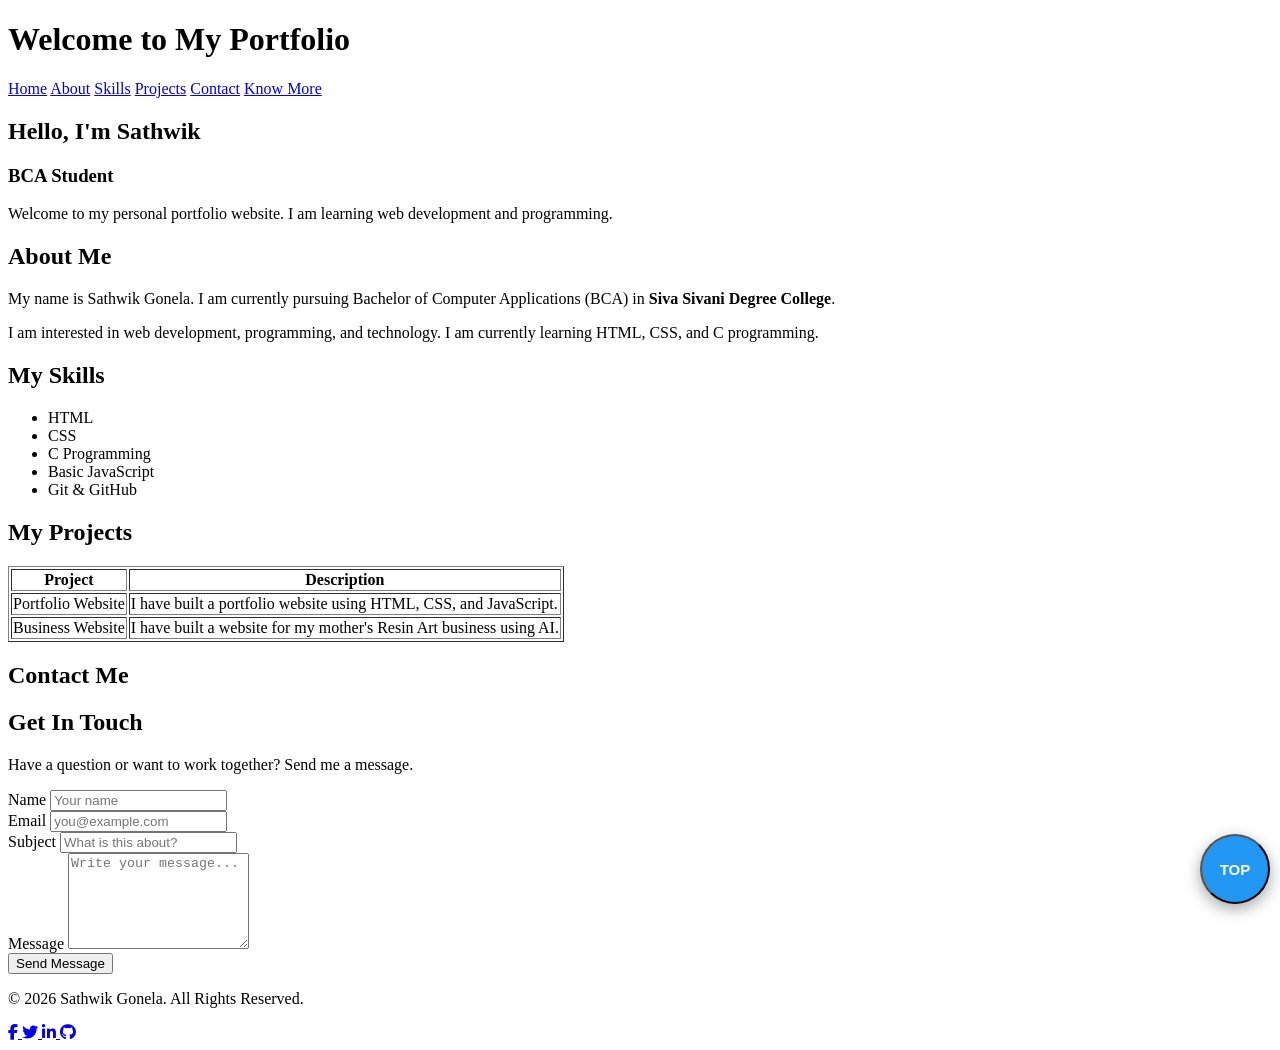
==== index.html @ e3cf911c "index no capital" ====
<!DOCTYPE html>

<html lang="en">
<head>
    <meta charset="UTF-8">
    <meta name="viewport" content="width=device-width, initial-scale=1.0">
    <title>Sathwik Gonela | Portfolio</title>
    <link rel="stylesheet" href="styles.css">

    <link
    rel="stylesheet"
    href="https://cdnjs.cloudflare.com/ajax/libs/font-awesome/6.5.2/css/all.min.css">
</head>

<body>

<header>
    <h1>Welcome to My Portfolio</h1>

    <nav>
        <a href="#home">Home</a>
        <a href="#about">About</a>
        <a href="#skills">Skills</a>
        <a href="#projects">Projects</a>
        <a href="#contact">Contact</a>
        <a href="#about" class="button">Know More</a>
    </nav>
</header>

<main>

    <!-- Home Section -->
    <section id="home" class="home">
        <h2>Hello, I'm Sathwik</h2>
        <h3>BCA Student</h3>

        <p>
            Welcome to my personal portfolio website.
            I am learning web development and programming.
        </p>
    </section>

    <!-- About Section -->
    <section id="about" class="about">
        <h2>About Me</h2>

        <p>
            My name is Sathwik Gonela. I am currently pursuing
            Bachelor of Computer Applications (BCA) in
            <strong>Siva Sivani Degree College</strong>.
        </p>

        <p>
            I am interested in web development, programming, and
            technology. I am currently learning HTML, CSS, and
            C programming.
        </p>
    </section>

    <!-- Skills Section -->
    <section id="skills">
        <h2>My Skills</h2>

        <ul>
            <li>HTML</li>
            <li>CSS</li>
            <li>C Programming</li>
            <li>Basic JavaScript</li>
            <li>Git &amp; GitHub</li>
        </ul>
    </section>

    <!-- Projects Section -->
    <section id="projects">
        <h2>My Projects</h2>

        <table border="1">
            <thead>
                <tr>
                    <th>Project</th>
                    <th>Description</th>
                </tr>
            </thead>

            <tbody>
                <tr>
                    <td>Portfolio Website</td>
                    <td>
                        I have built a portfolio website using
                        HTML, CSS, and JavaScript.
                    </td>
                </tr>

                <tr>
                    <td>Business Website</td>
                    <td>
                        I have built a website for my mother's
                        Resin Art business using AI.
                    </td>
                </tr>
            </tbody>
        </table>
    </section>

    <!-- Contact Section -->
    <section id="contact" class="contact">
        <h2>Contact Me</h2>

        <div class="contact-container">
            <h2>Get In Touch</h2>

            <p>
                Have a question or want to work together?
                Send me a message.
            </p>

            <form class="contact-form" action="#" method="POST">

                <div class="form-group">
                    <label for="name">Name</label>
                    <input
                        type="text"
                        id="name"
                        name="name"
                        placeholder="Your name"
                        required
                    >
                </div>

                <div class="form-group">
                    <label for="email">Email</label>
                    <input
                        type="email"
                        id="email"
                        name="email"
                        placeholder="you@example.com"
                        required
                    >
                </div>

                <div class="form-group">
                    <label for="subject">Subject</label>
                    <input
                        type="text"
                        id="subject"
                        name="subject"
                        placeholder="What is this about?"
                        required
                    >
                </div>

                <div class="form-group">
                    <label for="message">Message</label>
                    <textarea
                        id="message"
                        name="message"
                        rows="6"
                        placeholder="Write your message..."
                        required
                    ></textarea>
                </div>

                <button type="submit">Send Message</button>

            </form>
        </div>
    </section>

</main>

<div style="position: fixed; bottom: -4px; right: 10px;">
                <a href="#">

                <button style="background-color: #2196F3; color: white; height: 70px;
                width: 70px;  
                font-size: 15px;
                font-weight: bold;
                border-radius: 50%;
                box-shadow: rgba(0, 0, 0, 0.35) 0px 5px 15px;
                text-align: center;
                cursor: pointer;">TOP</button> </a>
            </div>
<footer>

<p>
    &copy; 2026 Sathwik Gonela. All Rights Reserved.
</p>

<div class="social-media footer-social">

    <a
        href="https://www.facebook.com/yourpage"
        target="_blank"
        rel="noopener noreferrer"
        aria-label="Facebook"
    >
        <i class="fa-brands fa-facebook-f"></i>
    </a>

    <a
        href="https://twitter.com/x.com/Sathwik7803"
        target="_blank"
        rel="noopener noreferrer"
        aria-label="Twitter"
    >
        <i class="fa-brands fa-twitter"></i>
    </a>

    <a
        href="https://www.linkedin.com/in/satwik-gonela-1651b7431?utm_source=share_via&utm_content=profile&utm_medium=member_android"
        target="_blank"
        rel="noopener noreferrer"
        aria-label="LinkedIn"
    >
        <i class="fa-brands fa-linkedin-in"></i>
    </a>

    <a
        href="https://github.com/sathwikgonela478-cmd"
        target="_blank"
        rel="noopener noreferrer"
        aria-label="GitHub"
    >
        <i class="fa-brands fa-github"></i>
    </a>

</div>

</footer>


</body>
</html>
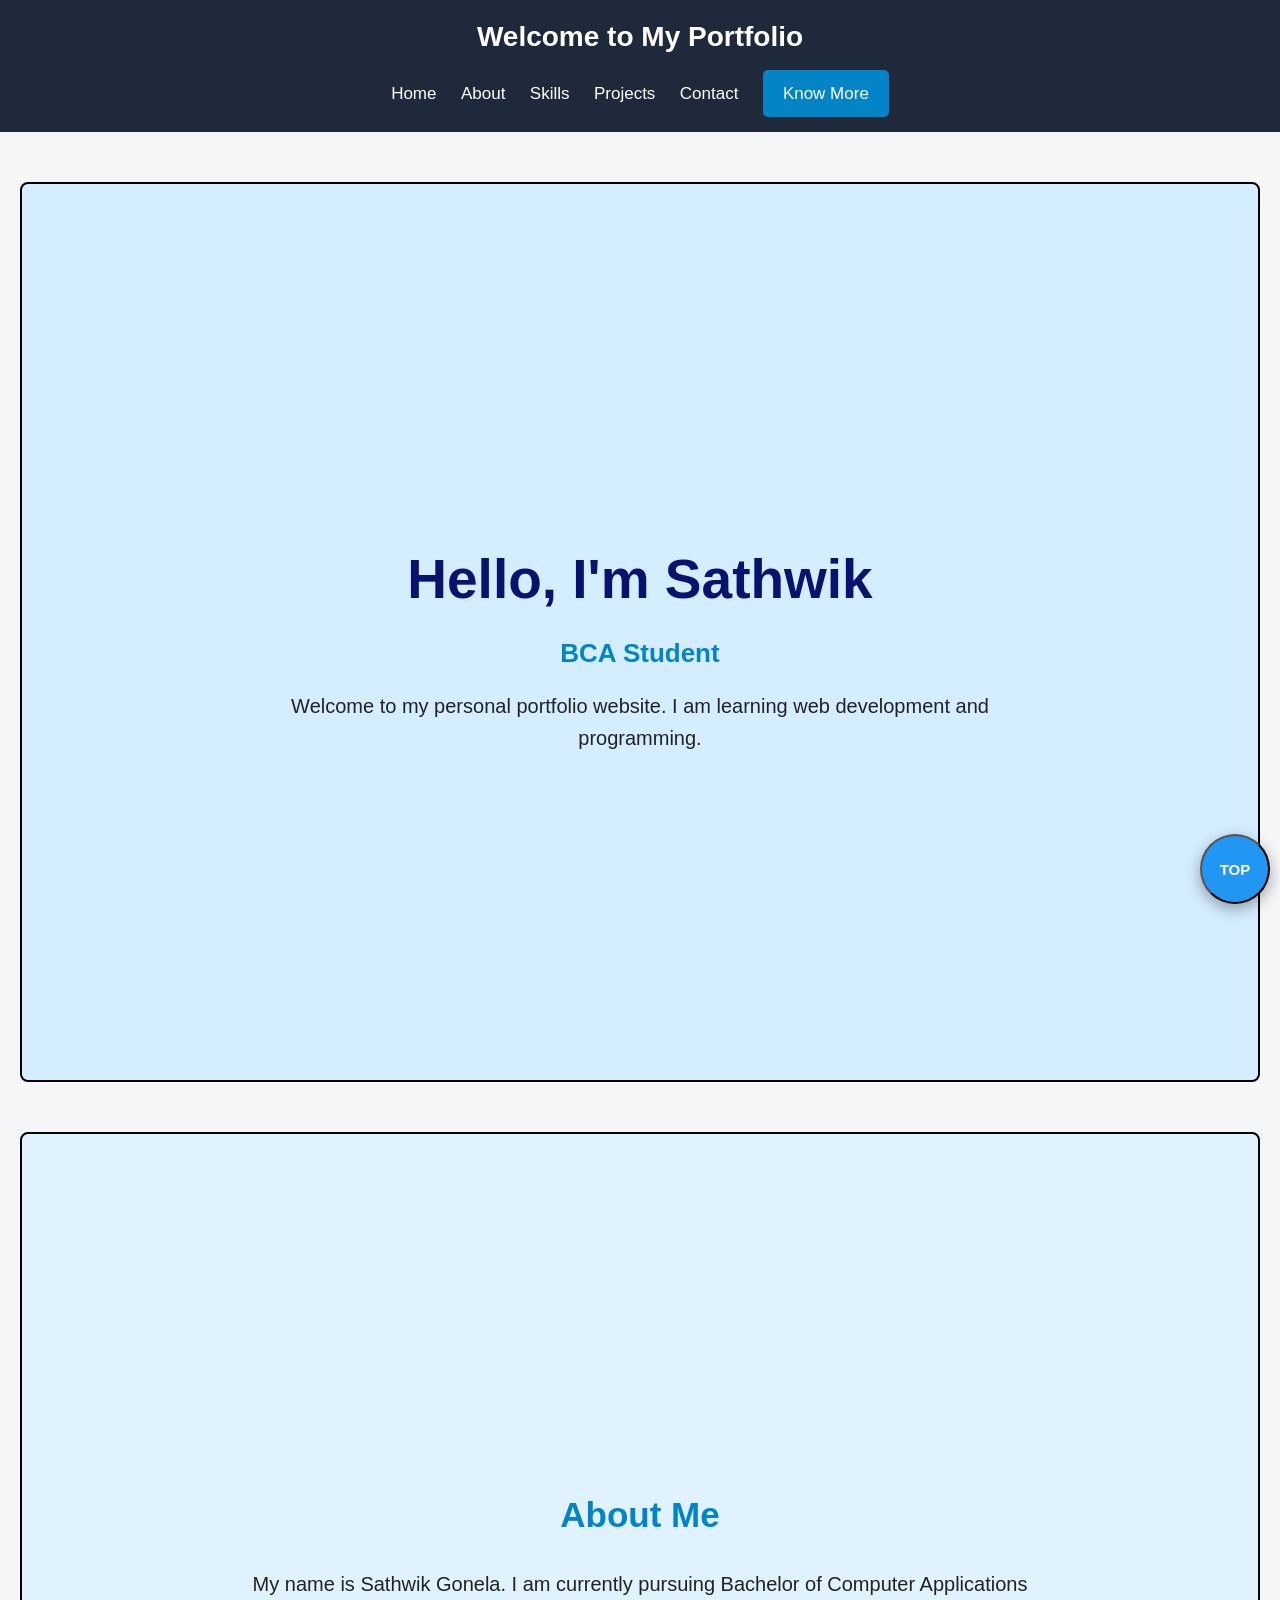
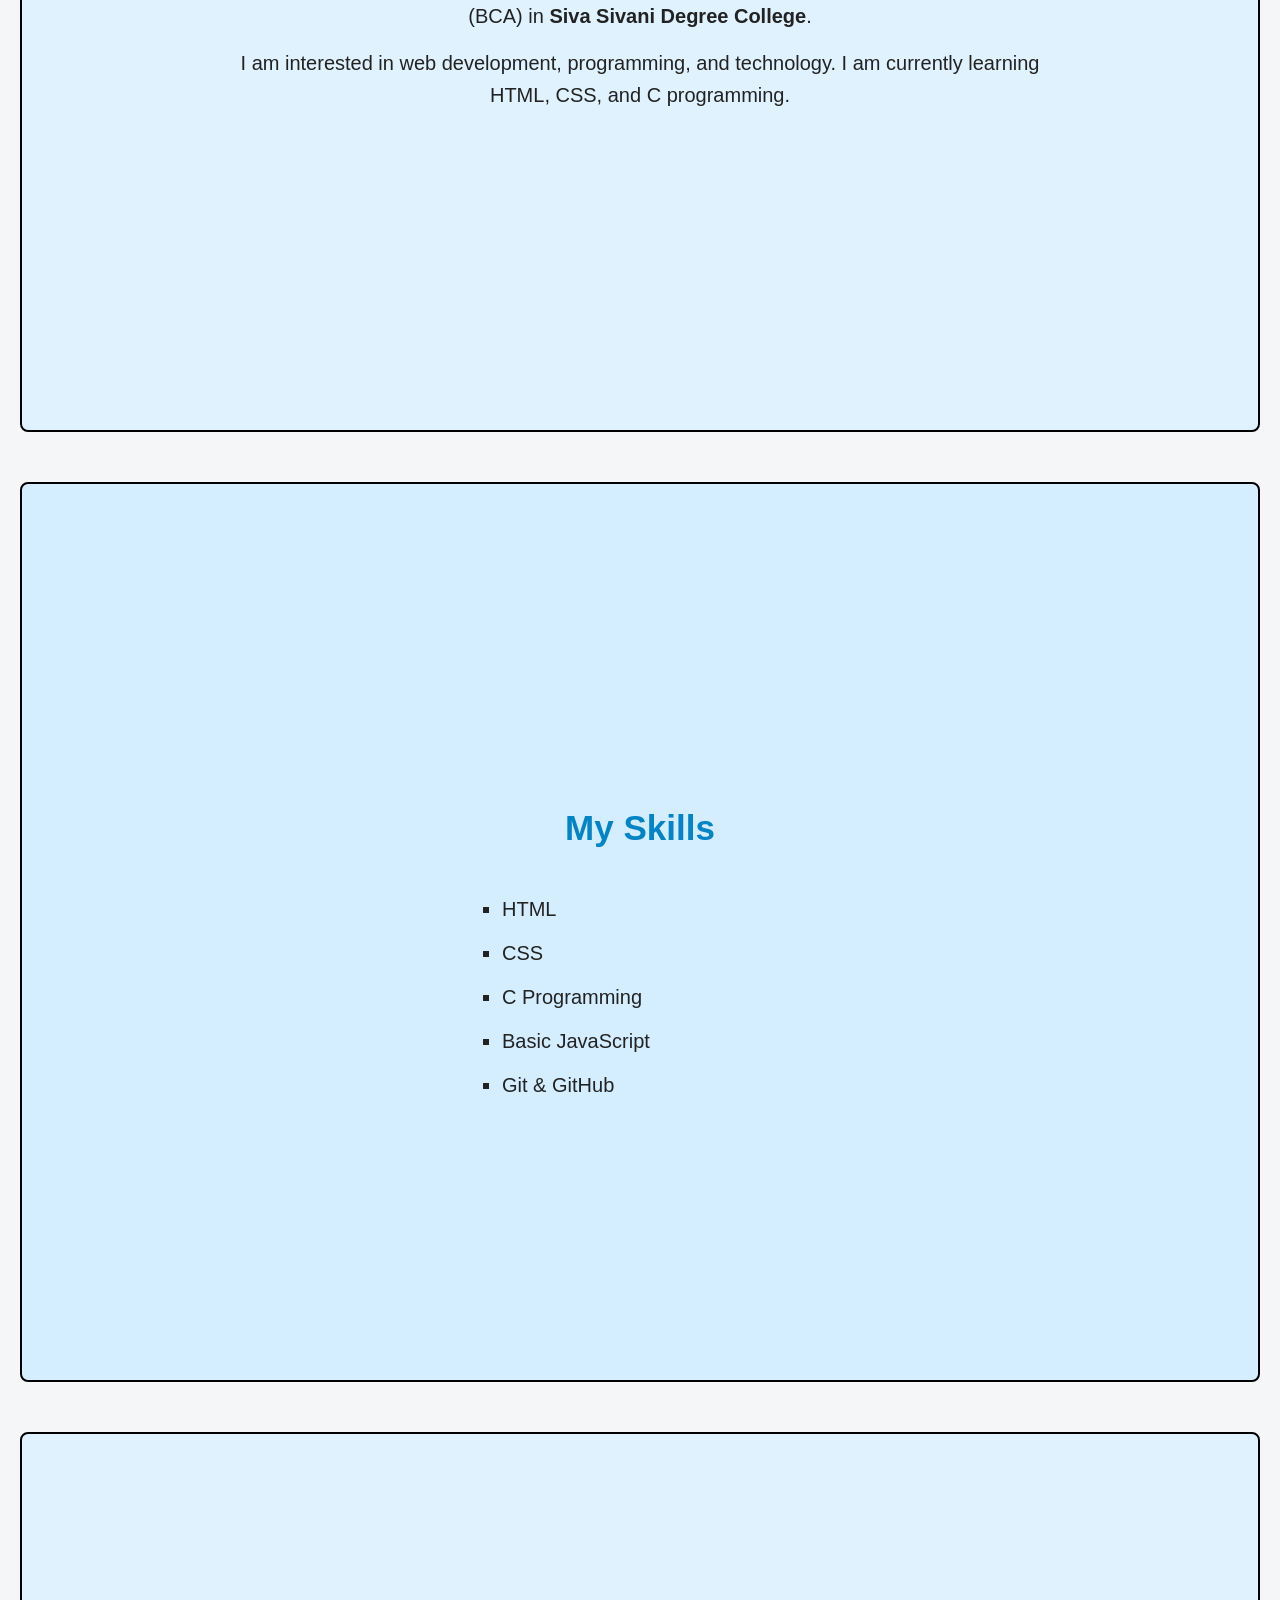
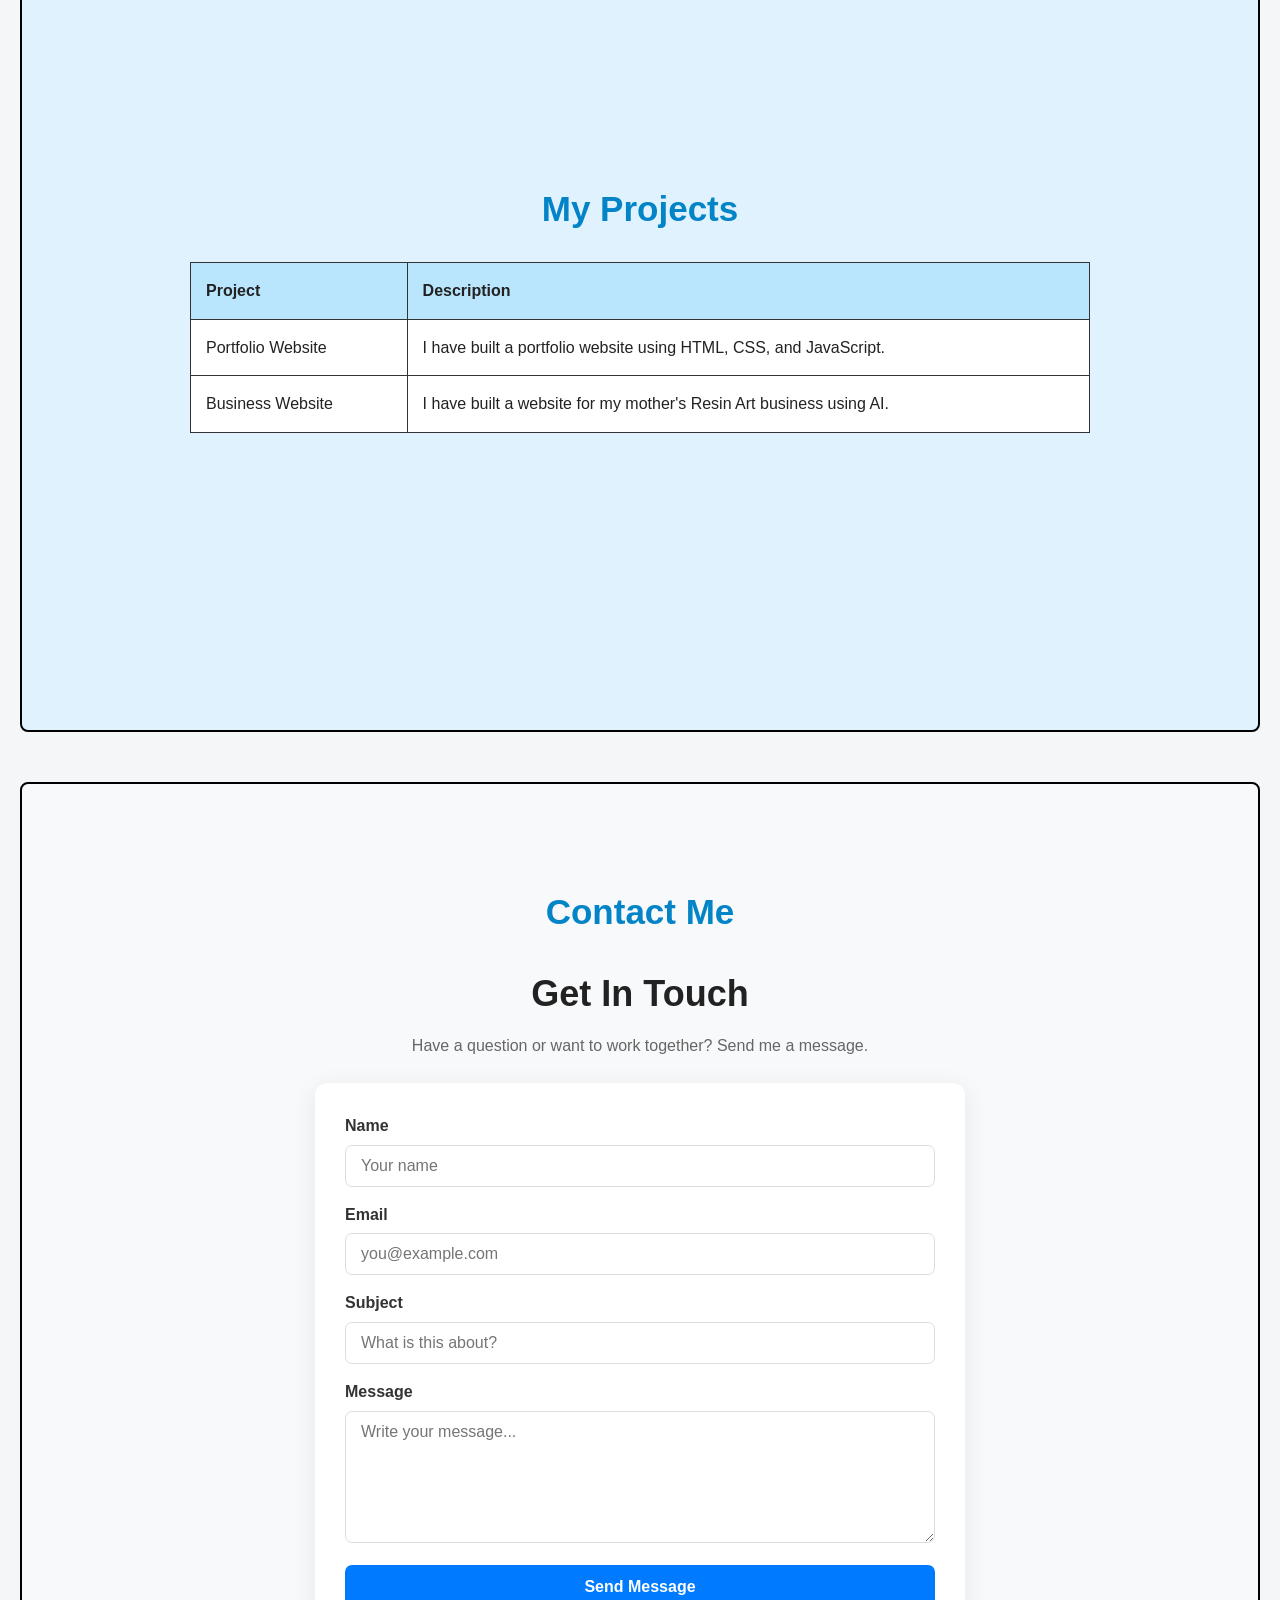
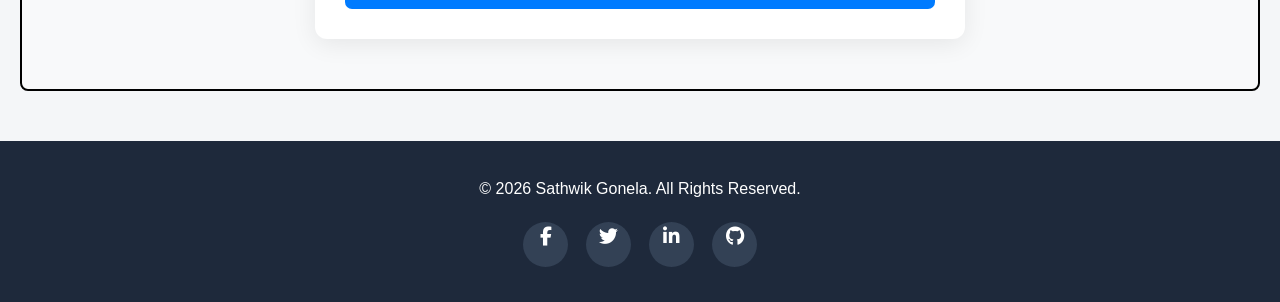
==== commit b2fba325: "Fix HTML encoding issues in index.html" ====
--- a/index.html
+++ b/index.html
@@ -207,7 +207,7 @@
     </a>
 
     <a
-        href="https://www.linkedin.com/in/satwik-gonela-1651b7431?utm_source=share_via&utm_content=profile&utm_medium=member_android"
+        href="https://www.linkedin.com/in/sathwik-gonela-1651b7431"
         target="_blank"
         rel="noopener noreferrer"
         aria-label="LinkedIn"
--- a/styles.css
+++ b/styles.css
@@ -0,0 +1,406 @@
+* {
+  margin: 0;
+  padding: 0;
+  box-sizing: border-box;
+  }
+
+html {
+scroll-behavior: smooth;
+}
+
+body {
+font-family: 'Segoe UI', Tahoma, Geneva, Verdana, sans-serif;
+background-color: #f4f6f8;
+color: #222;
+line-height: 1.6;
+}
+
+/* ================= HEADER ================= */
+
+header {
+background-color: #1e293b;
+color: white;
+padding: 15px 20px;
+text-align: center;
+position: sticky;
+top: 0;
+z-index: 1000;
+}
+
+header h1 {
+margin-bottom: 10px;
+font-size: 28px;
+}
+
+/* ================= NAVIGATION ================= */
+
+nav a {
+color: white;
+text-decoration: none;
+margin: 0 10px;
+font-size: 17px;
+transition: color 0.2s;
+}
+
+nav a:hover {
+color: #38bdf8;
+}
+
+/* ================= GENERAL SECTION ================= */
+
+section {
+min-height: 100vh;
+width: calc(100% - 40px);
+padding: 100px 40px 50px;
+
+margin: 20px;
+margin-top: 50px;
+margin-bottom: 50px;
+border: 2px solid black;
+border-radius: 8px;
+
+display: flex;
+flex-direction: column;
+justify-content: center;
+align-items: center;
+
+scroll-margin-top: 100px;
+
+}
+
+/* ================= HOME ================= */
+
+.home {
+background-color: #d5eeff;
+text-align: center;
+}
+
+.home h2 {
+font-size: 55px;
+margin-bottom: 10px;
+color: rgb(9, 18, 109);
+}
+
+.home h3 {
+color: #0284c7;
+margin-bottom: 15px;
+font-size: 26px;
+}
+
+.home p {
+margin-bottom: 25px;
+font-size: 20px;
+max-width: 700px;
+}
+
+/* ================= BUTTON ================= */
+
+.button {
+display: inline-block;
+background-color: #0284c7;
+color: white;
+padding: 10px 20px;
+text-decoration: none;
+border-radius: 5px;
+transition: background-color 0.2s;
+}
+
+.button:hover {
+background-color: #0369a1;
+}
+
+/* ================= SECTION HEADINGS ================= */
+
+section h2 {
+text-align: center;
+color: #0284c7;
+margin-bottom: 25px;
+font-size: 35px;
+}
+
+/* ================= ABOUT ================= */
+
+#about {
+background-color: #e0f2fe;
+text-align: center;
+font-size: 20px;
+}
+
+#about p {
+max-width: 800px;
+margin-bottom: 15px;
+}
+
+/* ================= SKILLS ================= */
+
+#skills {
+background-color: #d5eeff;
+text-align: center;
+}
+
+#skills ul {
+list-style-type: square;
+width: 300px;
+text-align: left;
+}
+
+#skills li {
+margin: 12px;
+font-size: 20px;
+}
+
+/* ================= PROJECTS ================= */
+
+#projects {
+background-color: #e0f2fe;
+text-align: center;
+}
+
+#projects table {
+width: 90%;
+max-width: 900px;
+border-collapse: collapse;
+background-color: white;
+}
+
+#projects th,
+#projects td {
+border: 1px solid #333;
+padding: 15px;
+text-align: left;
+}
+
+#projects th {
+background-color: #bae6fd;
+}
+
+/* ================= CONTACT ================= */
+
+.contact {
+background: #f8f9fa;
+}
+
+.contact-container {
+width: 100%;
+max-width: 650px;
+text-align: center;
+}
+
+.contact-container h2 {
+font-size: 36px;
+margin-bottom: 10px;
+color: #222;
+}
+
+.contact-container p {
+color: #666;
+margin-bottom: 25px;
+}
+
+.contact-form {
+background: #fff;
+padding: 30px;
+border-radius: 12px;
+box-shadow: 0 5px 25px rgba(0, 0, 0, 0.08);
+text-align: left;
+}
+
+.form-group {
+margin-bottom: 15px;
+}
+
+.form-group label {
+display: block;
+margin-bottom: 6px;
+font-weight: 600;
+color: #333;
+}
+
+.form-group input,
+.form-group textarea {
+width: 100%;
+padding: 11px 15px;
+border: 1px solid #ddd;
+border-radius: 7px;
+font-size: 16px;
+font-family: inherit;
+outline: none;
+}
+
+.form-group input:focus,
+.form-group textarea:focus {
+border-color: #007bff;
+}
+
+.form-group textarea {
+resize: vertical;
+}
+
+.contact-form button {
+width: 100%;
+padding: 13px;
+border: none;
+border-radius: 7px;
+background: #007bff;
+color: white;
+font-size: 16px;
+font-weight: 600;
+cursor: pointer;
+}
+
+.contact-form button:hover {
+background: #0056b3;
+}
+
+/* ================= FOOTER ================= */
+
+footer {
+background-color: #1e293b;
+color: white;
+text-align: center;
+padding: 35px 20px;
+}
+
+footer p {
+font-size: 16px;
+margin-bottom: 20px;
+}
+
+/* Social Media Icons */
+
+.footer-social {
+display: flex;
+justify-content: center;
+align-items: center;
+gap: 18px;
+}
+
+.footer-social a {
+width: 45px;
+height: 45px;
+
+```
+display: flex;
+justify-content: center;
+align-items: center;
+
+border-radius: 50%;
+
+background-color: #334155;
+color: white;
+
+text-decoration: none;
+
+font-size: 19px;
+
+transition: all 0.3s ease;
+```
+
+}
+
+.footer-social a:hover {
+background-color: #0284c7;
+color: white;
+
+```
+transform: translateY(-4px);
+
+box-shadow: 0 5px 15px rgba(2, 132, 199, 0.4);
+```
+
+}
+
+/* Mobile */
+
+@media (max-width: 600px) {
+
+```
+.footer-social {
+    gap: 12px;
+}
+
+.footer-social a {
+    width: 40px;
+    height: 40px;
+    font-size: 17px;
+}
+```
+
+}
+
+
+
+
+
+
+/* ================= MOBILE ================= */
+
+@media (max-width: 600px) {
+
+```
+header {
+    padding: 12px 10px;
+}
+
+header h1 {
+    font-size: 22px;
+}
+
+nav a {
+    font-size: 15px;
+    margin: 4px;
+}
+
+nav .button {
+    display: none;
+}
+
+section {
+    min-height: 100vh;
+    padding: 100px 20px 40px;
+}
+
+.home h2 {
+    font-size: 35px;
+}
+
+.home h3 {
+    font-size: 21px;
+}
+
+.home p {
+    font-size: 17px;
+}
+
+section h2 {
+    font-size: 28px;
+}
+
+#about {
+    font-size: 17px;
+}
+
+#skills li {
+    font-size: 18px;
+}
+
+#projects table {
+    width: 100%;
+    font-size: 13px;
+}
+
+#projects th,
+#projects td {
+    padding: 8px;
+}
+
+.contact-form {
+    padding: 20px;
+}
+
+.contact-container h2 {
+    font-size: 27px;
+}
+```
+
+}
